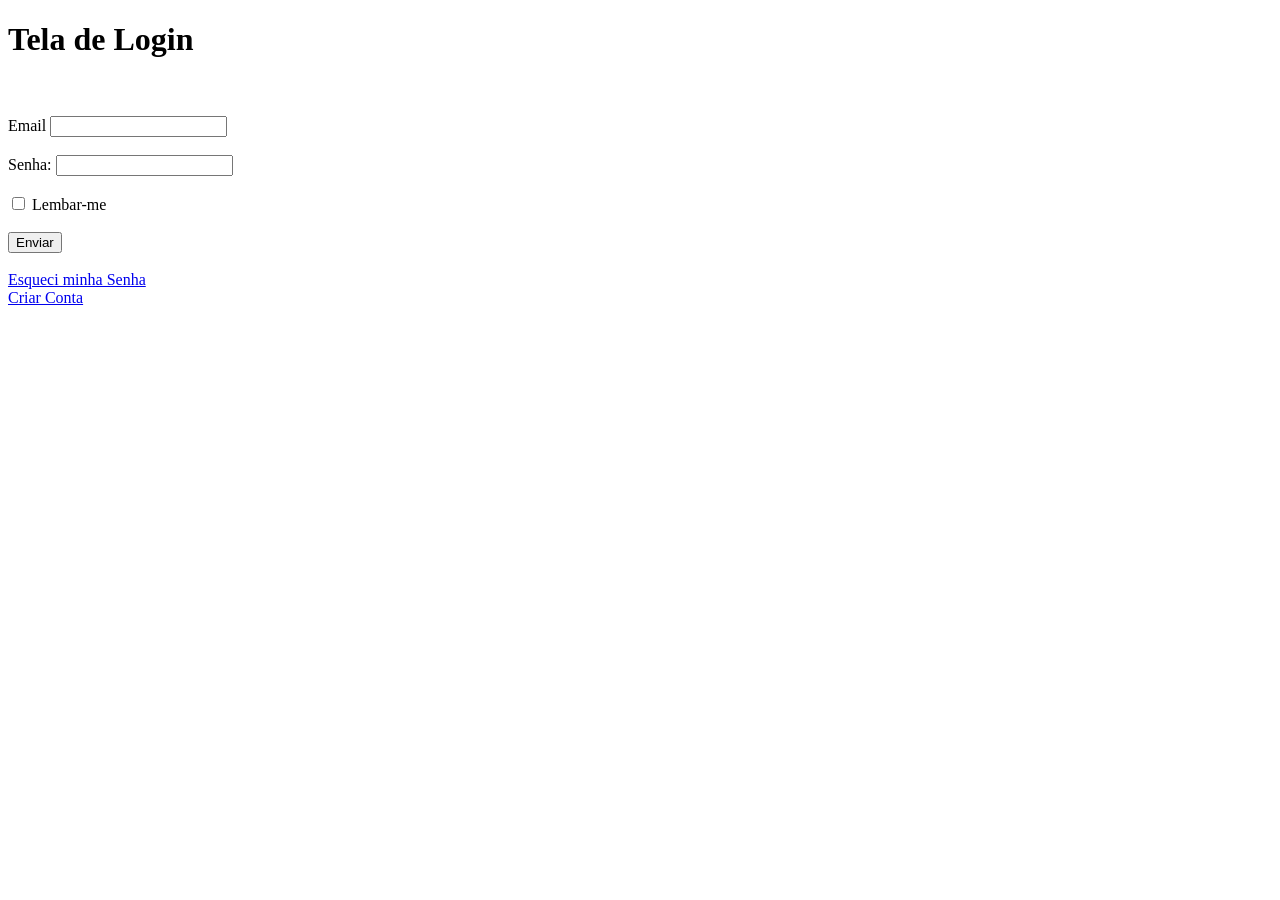
==== login.html @ 93167dbb "Arquivos" ====
<!DOCTYPE html>
<html lang="en">

<head>
    <meta charset="UTF-8">
    <meta name="viewport" content="width=device-width, initial-scale=1.0">
    <title>Login</title>
</head>

<body>
    <H1>Tela de Login</H1>
    <br><br>

    <form>
        <label for="Email"> Email</label>
        <input type="text" id="Email" name="Email" required>  
        <br><br>

        <label for="Senha"> Senha:</label>
        <input type="password" id="Senha" name="Senha" required>
        <br><br>

        <input type="checkbox" id="lembrar-me" name="lembrar-me">
        <label for="lembrar-me"> Lembar-me</label> 
        <br><br>

        <button type="submit">Enviar</button>
        <br><br>
        
        <a href="#">Esqueci minha Senha</a>
        <br>
        <a href="registro.html">Criar Conta</a>






    </form>
</body>

</html>
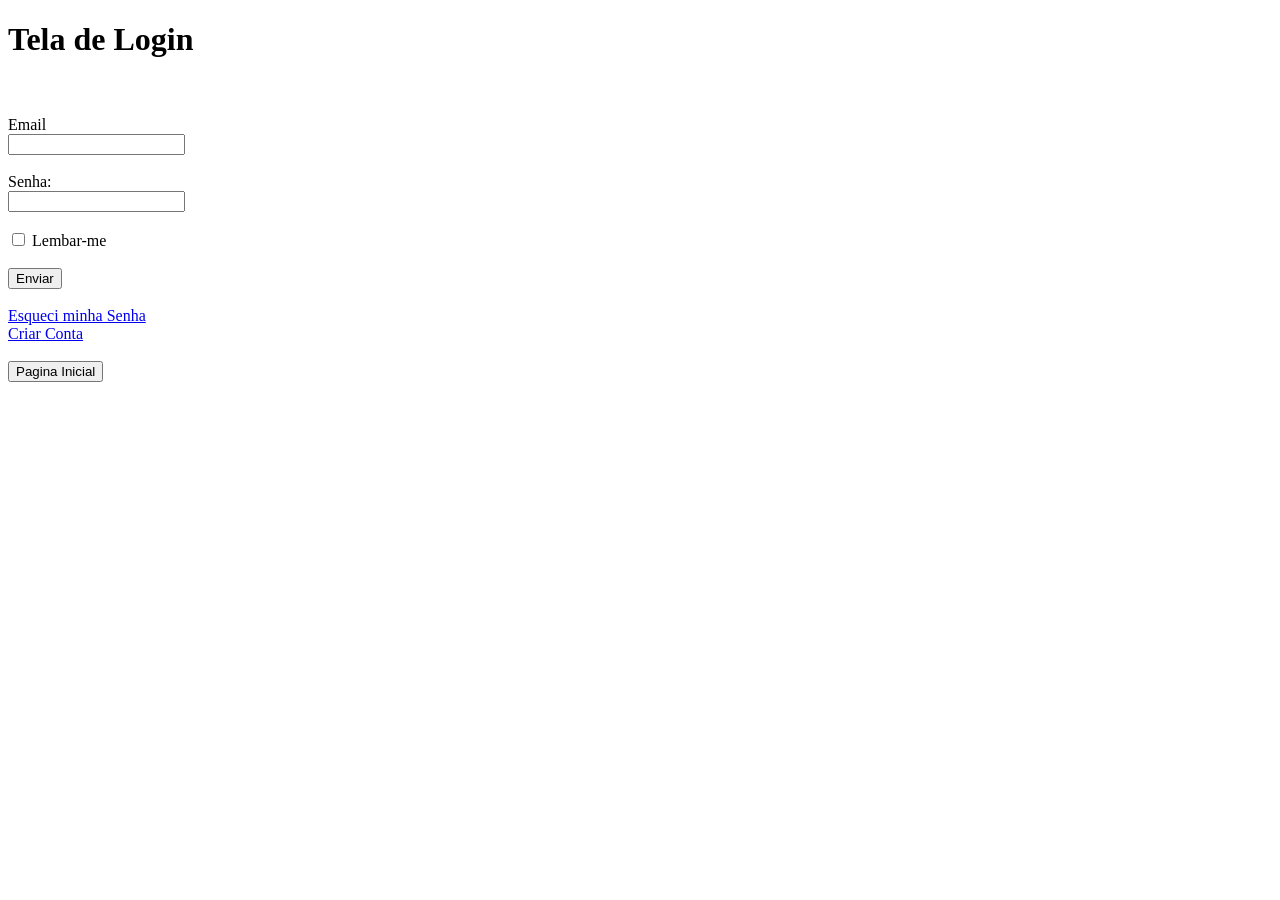
==== commit 9bb02f28: "Update login.html" ====
--- a/login.html
+++ b/login.html
@@ -12,11 +12,11 @@
     <br><br>
 
     <form>
-        <label for="Email"> Email</label>
+        <label for="Email"> Email</label><br>
         <input type="text" id="Email" name="Email" required>  
         <br><br>
 
-        <label for="Senha"> Senha:</label>
+        <label for="Senha"> Senha:</label><br>
         <input type="password" id="Senha" name="Senha" required>
         <br><br>
 
@@ -29,14 +29,13 @@
         
         <a href="#">Esqueci minha Senha</a>
         <br>
-        <a href="registro.html">Criar Conta</a>
+        <a href="registro.html">Criar Conta</a><br><br>
 
-
-
-
-
-
+       <button type="submit">Pagina Inicial</button>
+       <a href="Page.html"></a>
+        <br><br>
+        
     </form>
 </body>
 
-</html>+</html>
